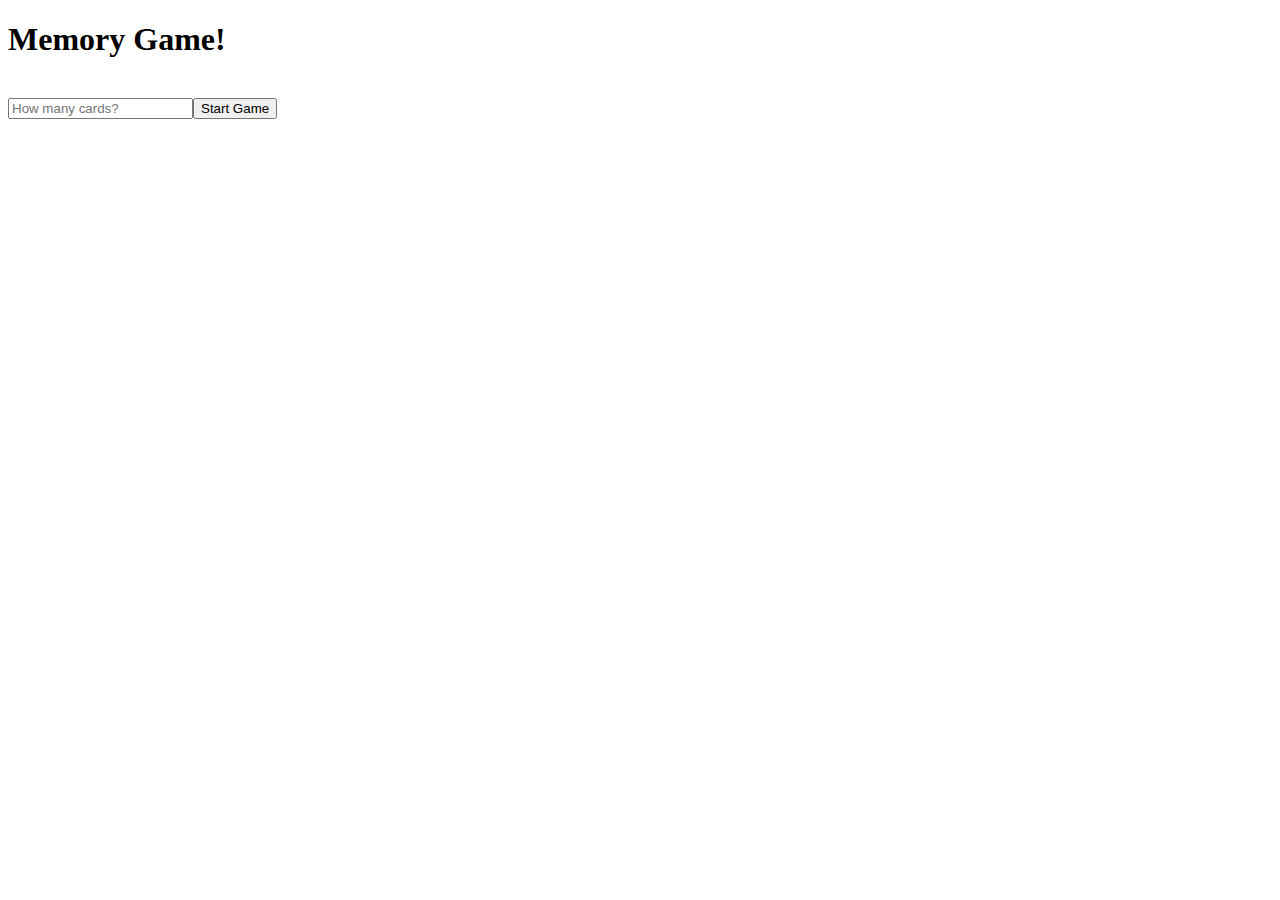
==== index.html @ 37342878 "renamed html doc for github" ====
<!DOCTYPE html>
<html lang="en">
  <head>
    <meta charset="UTF-8" />
    <title>Memory Game!</title>
    <link rel="stylesheet" href="style.css" />
  </head>
  <body>
    <h1>Memory Game!</h1>
    <h2 id ="score"></h2>
    <form action="">
      <label for="">
      </label><br></form>
    <div id="game">
    </div>
    <script src="script.js"></script>
  </body>
</html>
---- style.css ----
#game div {
    border: 1px solid black;
    border-radius: 5%;
    width: 15%;
    height: 200px;
    margin: 10px;
    display: inline-block;
    background: hidden;
  }

#game div:focus {
  border: 3px;
}

label {
  color: red;
  font-weight: bold;
}
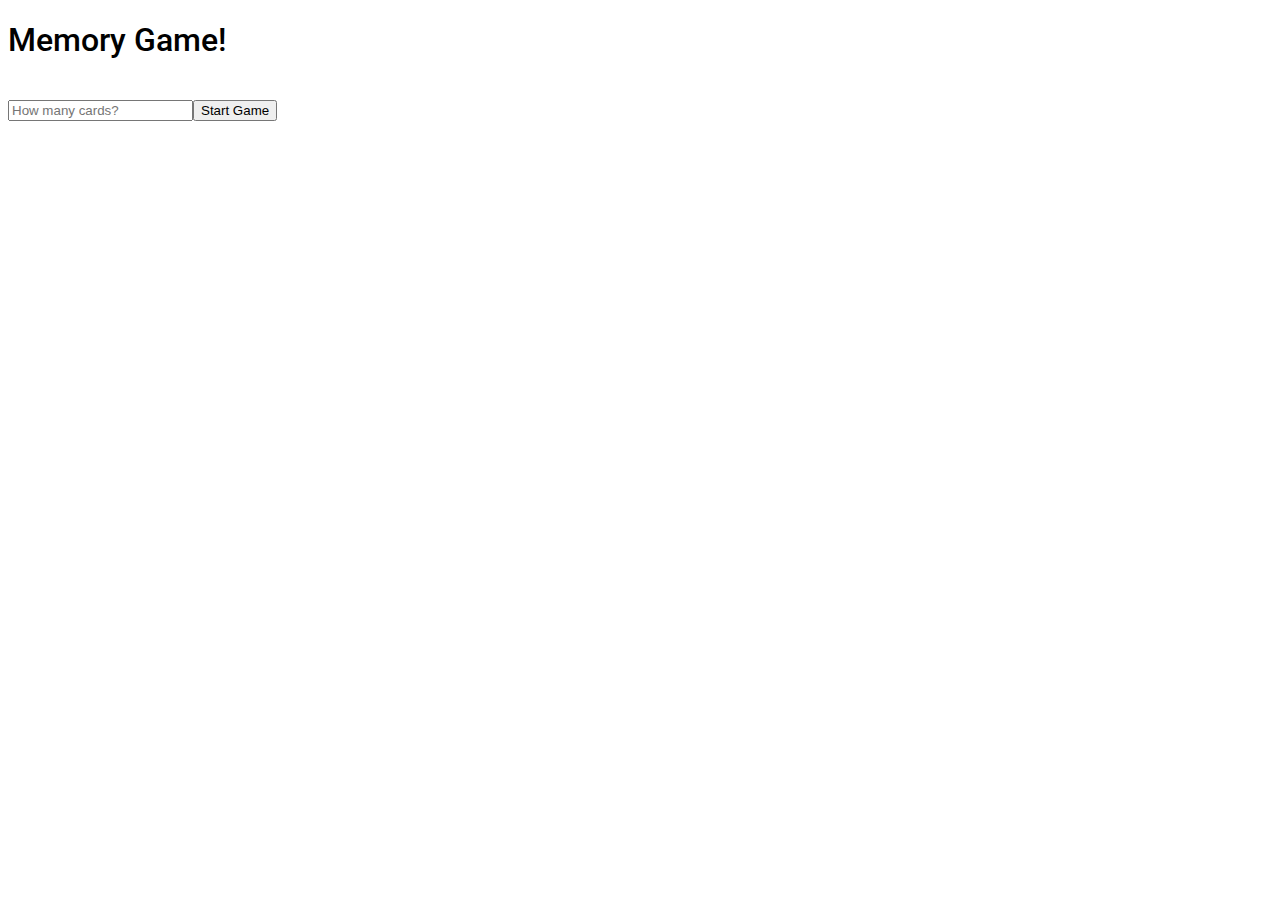
==== commit f386736f: "added font" ====
--- a/index.html
+++ b/index.html
@@ -3,7 +3,10 @@
   <head>
     <meta charset="UTF-8" />
     <title>Memory Game!</title>
-    <link rel="stylesheet" href="style.css" />
+    <link rel="stylesheet" href="style.css">
+    <link rel="preconnect" href="https://fonts.googleapis.com">
+    <link rel="preconnect" href="https://fonts.gstatic.com" crossorigin>
+    <link href="https://fonts.googleapis.com/css2?family=Roboto:wght@300;400;500;700&display=swap" rel="stylesheet">
   </head>
   <body>
     <h1>Memory Game!</h1>
--- a/style.css
+++ b/style.css
@@ -15,4 +15,14 @@
 label {
   color: red;
   font-weight: bold;
+}
+
+body {
+  font-family: 'roboto', sans-serif;
+}
+
+h1 {
+  font-weight: 500;
+  justify-content: center;
+  size: 10em;
 }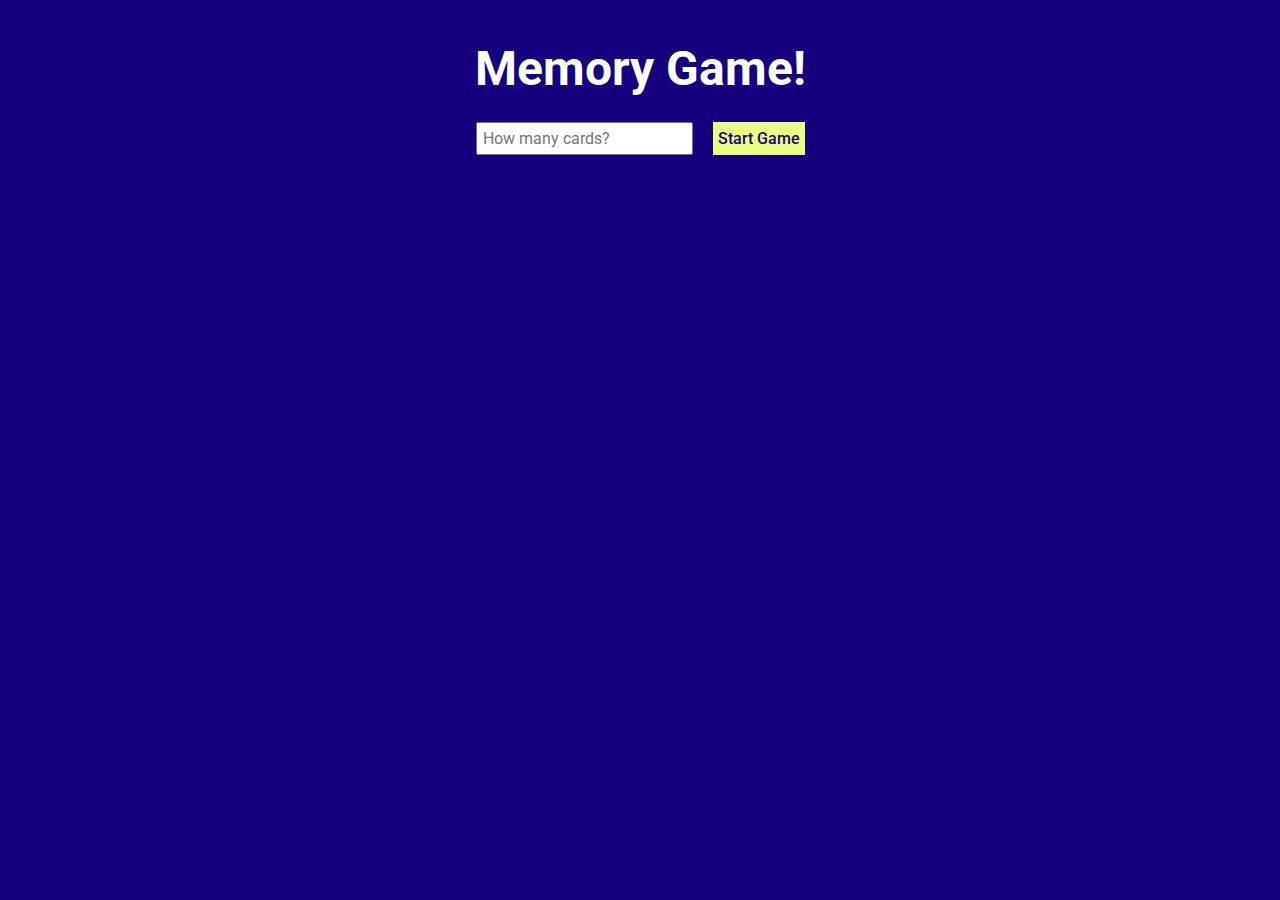
==== commit 6a454282: "fixed input alert" ====
--- a/index.html
+++ b/index.html
@@ -12,8 +12,7 @@
     <h1>Memory Game!</h1>
     <h2 id ="score"></h2>
     <form action="">
-      <label for="">
-      </label><br></form>
+    </form>
     <div id="game">
     </div>
     <script src="script.js"></script>
--- a/style.css
+++ b/style.css
@@ -1,28 +1,89 @@
+#game {
+  display: flex;
+  flex-wrap: wrap;
+  justify-content: space-evenly;
+  gap: 20px 20px;
+  margin: 10px 30px;
+}
+
 #game div {
-    border: 1px solid black;
+    box-shadow: 6px 3px rgba(255, 255, 255, .3);
     border-radius: 5%;
     width: 15%;
     height: 200px;
-    margin: 10px;
+    margin: 10px auto;
     display: inline-block;
-    background: hidden;
+    background-color: white;
   }
 
 #game div:focus {
   border: 3px;
 }
 
-label {
+p {
+  font-size: 1.05em;
   color: red;
-  font-weight: bold;
+  font-weight: 500;
+  margin: 0 auto;
 }
 
 body {
   font-family: 'roboto', sans-serif;
+  color: white;
+  background-color: #15007d;
 }
 
 h1 {
+  font-weight: 700;
+  font-size: 3em;
+  text-align: center;
+  margin: 40px auto 15px;
+}
+
+form {
+  display: flex;
+  width: fit-content;
+  margin: auto;
+}
+
+input, button {
+  font-family: 'roboto', sans-serif;
+  font-size: 1em;
+  justify-content: center;
+  padding: 5px;
+  margin: 10px 10px 0px;
+}
+
+button {
+  background-color: #eaff82;
   font-weight: 500;
+  border-style: none;
+  color: #15007d;
+}
+
+button:hover {
+  background-color: #4974a5;
+  color: #eaff82;
+}
+
+#score {
+  color: #eaff82;
+  font-weight: 500;
+  margin: 10px 30px;
+  font-size: 1.25em;
+
+}
+
+p.score {
+  color: white;
+  font-weight: 300;
+  margin: 10px auto;
+}
+
+#score > button#play {
+  font-family: 'roboto', sans-serif;
+  font-size: 1em;
   justify-content: center;
-  size: 10em;
+  padding: 5px;
+  margin: 10px auto;
 }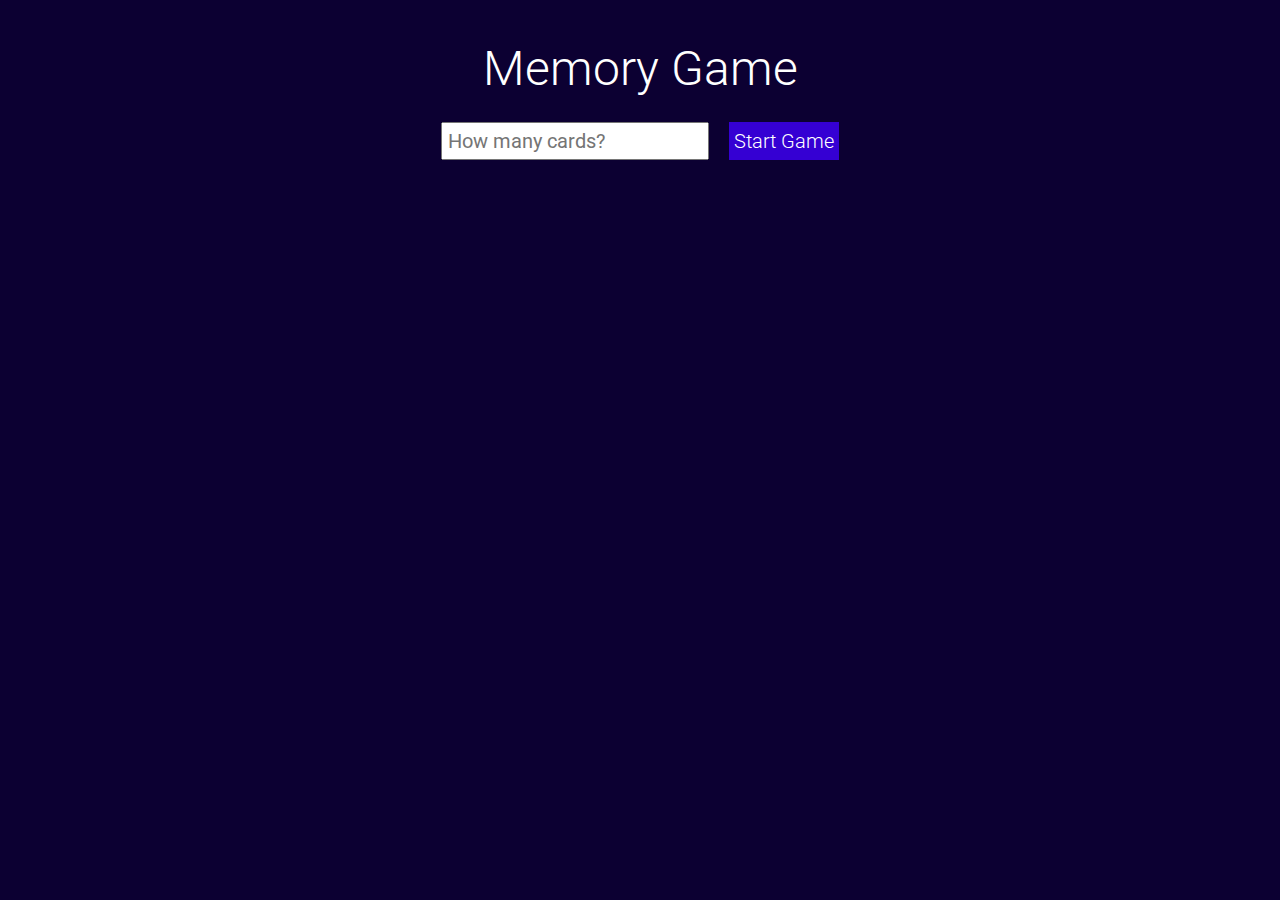
==== commit 4797b10a: "final css edit" ====
--- a/index.html
+++ b/index.html
@@ -2,15 +2,15 @@
 <html lang="en">
   <head>
     <meta charset="UTF-8" />
-    <title>Memory Game!</title>
+    <title>Memory Game</title>
     <link rel="stylesheet" href="style.css">
     <link rel="preconnect" href="https://fonts.googleapis.com">
     <link rel="preconnect" href="https://fonts.gstatic.com" crossorigin>
     <link href="https://fonts.googleapis.com/css2?family=Roboto:wght@300;400;500;700&display=swap" rel="stylesheet">
   </head>
   <body>
-    <h1>Memory Game!</h1>
-    <h2 id ="score"></h2>
+    <h1>Memory Game</h1>
+    <div id ="score"></div>
     <form action="">
     </form>
     <div id="game">
--- a/style.css
+++ b/style.css
@@ -7,8 +7,10 @@
 }
 
 #game div {
-    box-shadow: 6px 3px rgba(255, 255, 255, .3);
+    /* box-shadow: 6px 3px #282828; */
+    box-shadow: 6px 6px #15db95;
     border-radius: 5%;
+    border: 1px solid #17c688;
     width: 15%;
     height: 200px;
     margin: 10px auto;
@@ -22,7 +24,7 @@
 
 p {
   font-size: 1.05em;
-  color: red;
+  color: rgb(255, 94, 94);
   font-weight: 500;
   margin: 0 auto;
 }
@@ -30,14 +32,15 @@
 body {
   font-family: 'roboto', sans-serif;
   color: white;
-  background-color: #15007d;
+  background-color: #0c0032;
 }
 
 h1 {
-  font-weight: 700;
+  font-weight: 300;
   font-size: 3em;
   text-align: center;
   margin: 40px auto 15px;
+  /* letter-spacing: 1px; */
 }
 
 form {
@@ -48,33 +51,37 @@
 
 input, button {
   font-family: 'roboto', sans-serif;
-  font-size: 1em;
+  font-size: 1.25em;
   justify-content: center;
   padding: 5px;
   margin: 10px 10px 0px;
 }
 
+input {
+  color: #282828
+}
+
 button {
-  background-color: #eaff82;
-  font-weight: 500;
+  background-color: #3500d3;
+  font-weight: 300;
   border-style: none;
-  color: #15007d;
+  color: white;
 }
 
 button:hover {
-  background-color: #4974a5;
-  color: #eaff82;
+  background-color: #15db95;
+  color: #0c0032;
 }
 
 #score {
-  color: #eaff82;
-  font-weight: 500;
+  color: #15db95;
+  font-weight: 300;
   margin: 10px 30px;
   font-size: 1.25em;
 
 }
 
-p.score {
+p.score, #score > p {
   color: white;
   font-weight: 300;
   margin: 10px auto;
@@ -82,8 +89,10 @@
 
 #score > button#play {
   font-family: 'roboto', sans-serif;
-  font-size: 1em;
+  font-size: .95em;
+  font-weight: 300;
   justify-content: center;
   padding: 5px;
-  margin: 10px auto;
+  /* letter-spacing: .1px; */
+  margin: 10px auto 0px;
 }